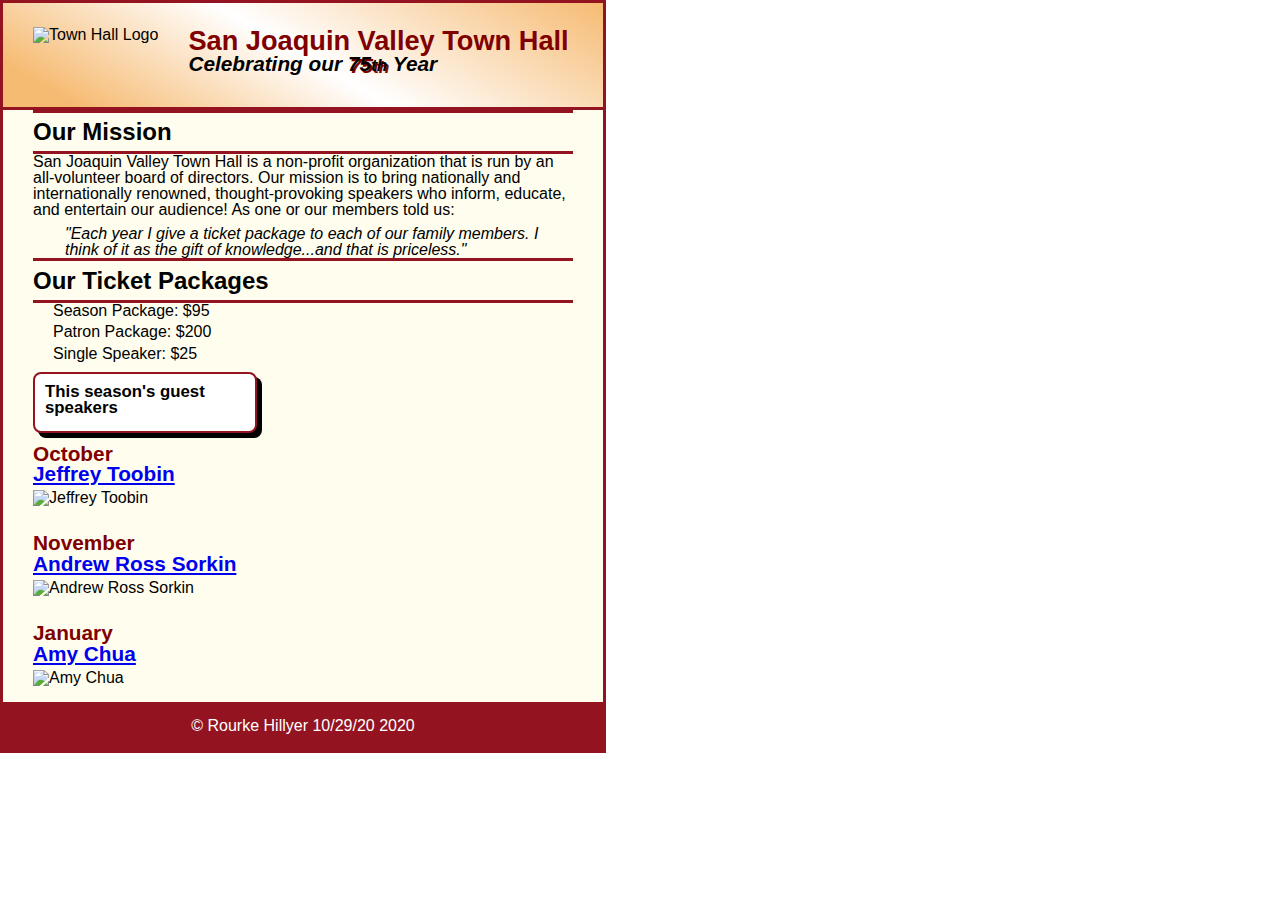
==== index.html @ 73b94317 "HomeWork A11" ====
<!DOCTYPE html>
<html lang="en" style="background-color: white">



<head>
	<meta charset="utf-8">
	<title>San Joaquin Valley Town Hall</title>
	<link rel="shortcut icon" href="images/favicon.ico">
	<link rel="stylesheet" href="styles/normalize.css">
	<link rel="stylesheet" href="styles/main.css">
</head>

<body>
	<header>

		<img height="80" src="images/town_hall_logo.gif"
			 alt="Town Hall Logo">
		<h2>San Joaquin Valley Town Hall</h2>

		<h3>Celebrating our <em>75<sup>th</sup></em> Year</h3>
	</header>
	<main>
		<h1>Our Mission</h1>

		<p>San Joaquin Valley Town Hall is a non-profit organization that is run by an all-volunteer board of directors. Our mission is to bring nationally and internationally renowned, thought-provoking speakers who inform, educate, and entertain our audience! As one or our members told us:</p>

		<blockquote>&quot;Each year I give a ticket package to each of our family members. I think of it as the gift of knowledge...and that is priceless.&quot;</blockquote>

		<h1>Our Ticket Packages</h1>
		<ul> <li>Season Package: $95</li>
			 <li>Patron Package: $200</li>
		     <li>Single Speaker: $25</li>
		</ul>

		<h3>This season's guest speakers</h3>

		<h2>October
		<br>
		<a href="speakers/toobin.html">Jeffrey Toobin</a>
		</h2>
		<img src="images/toobin75.jpg"
			 alt="Jeffrey Toobin">
		<br>
		<h2>
		November
		<br>
		<a href="speakers/Sorkin.html">Andrew Ross Sorkin</a>
		</h2>
		<img src="images/Sorkin75.jpg"
			 alt="Andrew Ross Sorkin">
		<h2>
			January
			<br>
			<a href="speakers/Chua.html"> Amy Chua</a>

		</h2>
		<img src="images/Chua75.jpg"
			 alt="Amy Chua">


	</main>
	<footer>
		<p> &copy; Rourke Hillyer 10/29/20 2020 </p>

	</footer>
</body>
</html>
---- styles/main.css ----
/* the styles for the elements */


/* CSS Reset */
#element { margin:0; padding:0; font-size:100%; line-height:1; }

	/* #element rules: */
#element { margin:5px 0 10px; font-size:13px; line-height:1.5; }



body {
	font-family: Arial, Helvetica, sans-serif;
    font-size: 100%;
}

/* the styles for the header */
header img {
	float: left;
	padding-right: 30px;
	padding-left: 30px;
}

header h2{
	font-size: 170%;
	color: #800000;
}

header h3{

	font-size: 130%;
	font-style: italic;
}

header em{
	text-shadow: 2px 2px #800000;
}

/* the styles for the section */
main {
	clear: left;
}


main h1{

	font-size: 150%;
}

main h2{
	font-size: 130%;
	color: #800000;
}

main h3{
	font-size: 105%;
}
/* the styles for the footer */

footer p{

	text-align: center;
	color: white;
}

 main a:hover{
	font-style: italic;
}


 body{
	 width: 600px;
	 margin-top: 0px;
	 margin-bottom: 0px;
	 margin-left: auto;
	 margin-right: auto;
 }

 body{
	 border-color: #931420;
	 border-style: solid;
	 border-width: 3px;
	 background: #fffded;
 }

 header{
	 border-bottom-style: solid;
	 border-bottom-color: #931420;
	 border-bottom-width: 3px;
 }

 main h1{
	 border-bottom-style: solid;
	 border-bottom-color: #931420;
	 border-bottom-width: 3px;

	 border-top-style: solid;
	 border-top-color: #931420;
	 border-top-width: 3px;
 }

 footer{
	 background-color: #931420;
 }




html, body, div, span, applet, object, iframe,
h1, h2, h3, h4, h5, h6, p, blockquote, pre,
a, abbr, acronym, address, big, cite, code,
del, dfn, em, img, ins, kbd, q, s, samp,
small, strike, strong, sub, sup, tt, var,
b, u, i, center,
dl, dt, dd, ol, ul, li,
fieldset, form, label, legend,
table, caption, tbody, tfoot, thead, tr, th, td,
article, aside, canvas, details, embed,
figure, figcaption, footer, header, hgroup,
menu, nav, output, ruby, section, summary,
time, mark, audio, video {
	margin: 0;
	padding: 0;
	/*border: 0;*/
	/*font-size: 100%;*/
	/*font: inherit;*/
	vertical-align: baseline;
}

article, aside, details, figcaption, figure,
footer, header, hgroup, menu, nav, section {
	display: block;
}
body {
	line-height: 1;
}
ol, ul {
	list-style: none;
}
blockquote, q {
	quotes: none;
}
/*blockquote:before, blockquote:after,
q:before, q:after {
	content: '';
	content: none;
}*/


table {
	border-collapse: collapse;
	border-spacing: 0;
}


header{
	padding-top: 1.5em;
	padding-bottom: 2em
}

main{
	padding-right: 30px;
	padding-left: 30px;
}

main h1{
	padding-top: .3em;
	padding-bottom: .3em;
}

main h2{
	padding-top: .53em;
	padding-bottom: .25em;
}

main h3{
	padding-bottom: .25em;
}

main img{
	padding-bottom: 1em;
}

main p{
	padding-bottom: .5em;
}

main blockquote{
	padding-right: 2em;
	padding-left: 2em;
	font-style: italic;
}

main ul{
	padding-bottom: .25em;
	padding-left: 1.25em;
}
main li{
	padding-bottom: .35em;
}

footer p{
	padding-top: 1em;
	padding-bottom: 1em;
}

header{
	background-image: linear-gradient(30deg, #f6bb73 0%,#f6bb73 10%, white 50%, #f6bb73 100%, #f6bb73 100%);
}


main h3{
	border-radius: 8px;
	border: 2px solid #931420;
	padding: 10px;
	width: 200px;
	height: 37px;
	background: white;
	box-shadow: 5px 5px black;
}
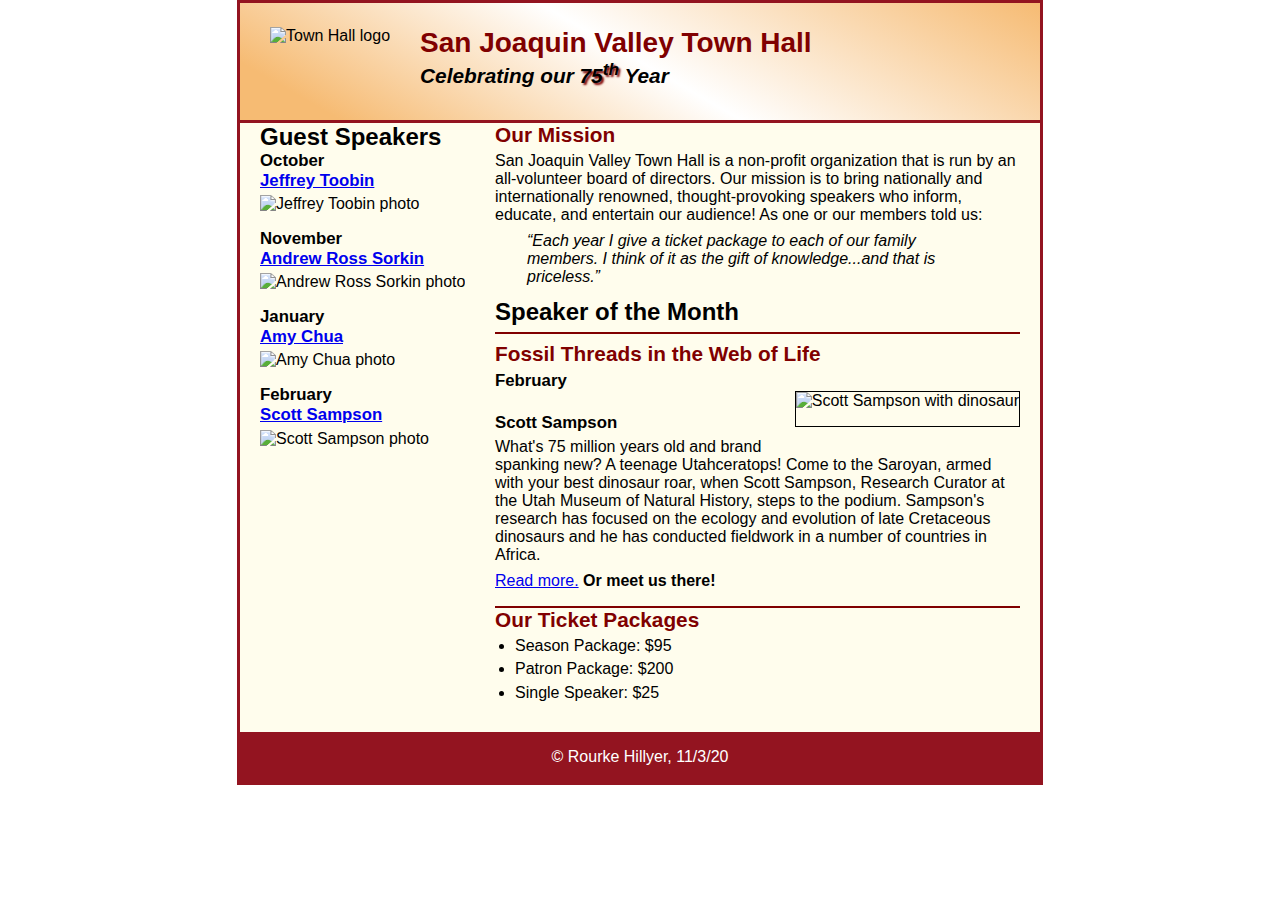
==== commit ea928190: "HomeWork A12" ====
--- a/index.html
+++ b/index.html
@@ -1,4 +1,4 @@
-<!DOCTYPE html>
+<!--<!DOCTYPE html>
 <html lang="en" style="background-color: white">
 
 
@@ -66,3 +66,78 @@
 	</footer>
 </body>
 </html>
+--> <!--Original-->
+<!-- Redo in order to have a better formatted A11 for A12-->
+
+<!DOCTYPE html>
+<html lang="en">
+
+<head>
+	<meta charset="utf-8">
+	<title>San Joaquin Valley Town Hall</title>
+	<link rel="shortcut icon" href="images/favicon.ico">
+	<link rel="stylesheet" href="styles/normalize.css">
+	<link rel="stylesheet" href="styles/main.css">
+</head>
+
+<body>
+<header>
+	<img src="images/town_hall_logo.gif" alt="Town Hall logo" height="80">
+	<h2>San Joaquin Valley Town Hall</h2>
+	<h3>Celebrating our <span class="shadow">75<sup>th</sup></span> Year</h3>
+</header>
+<main>
+
+	<section>
+	<h2>Our Mission</h2>
+	<p>San Joaquin Valley Town Hall is a non-profit organization that is run by an
+		all-volunteer board of directors. Our mission is to bring nationally and
+		internationally renowned, thought-provoking speakers who inform, educate,
+		and entertain our audience! As one or our members told us:</p>
+	<blockquote>&ldquo;Each year I give a ticket package to each of our family members.
+		I think of it as the gift of knowledge...and that is priceless.&rdquo;</blockquote>
+
+		<h1>Speaker of the Month</h1>
+
+		<article>
+			<h2>Fossil Threads in the Web of Life</h2>
+
+			<img src="images/sampson_dinosaur.jpg" alt="Scott Sampson with dinosaur">
+
+			<h3>February</h3>
+			<br>
+			<h3>Scott Sampson</h3>
+
+			<p>
+				What's 75 million years old and brand spanking new? A teenage Utahceratops! Come to the Saroyan, armed with your best dinosaur roar, when Scott Sampson, Research Curator at the Utah Museum of Natural History, steps to the podium. Sampson's research has focused on the ecology and evolution of late Cretaceous dinosaurs and he has conducted fieldwork in a number of countries in Africa. </p>
+
+			<p><a href="sampsonfixed.html">Read more.</a>&nbsp;<b>Or meet us there!</b></p>
+		</article>
+
+
+	<h2>Our Ticket Packages</h2>
+	<ul>
+		<li>Season Package: $95</li>
+		<li>Patron Package: $200</li>
+		<li>Single Speaker: $25</li>
+	</ul>
+	</section>
+
+	<aside>
+	<h2>Guest Speakers</h2>
+	<h3>October<br><a href="speakers/toobin.html">Jeffrey Toobin</a></h3>
+	<img src="images/toobin75.jpg" alt="Jeffrey Toobin photo">
+	<h3>November<br><a href="speakers/sorkin.html">Andrew Ross Sorkin</a></h3>
+	<img src="images/sorkin75.jpg" alt="Andrew Ross Sorkin photo">
+	<h3>January<br><a href="speakers/chua.html">Amy Chua</a></h3>
+	<img src="images/chua75.jpg" alt="Amy Chua photo">
+	<h3>February<br> <a href="speakers/sampson.html">Scott Sampson</a> </h3>
+	<img src="images/sampson75.jpg" alt="Scott Sampson photo">
+
+	</aside>
+</main>
+<footer>
+	<p>&copy; Rourke Hillyer, 11/3/20</p>
+</footer>
+</body>
+</html>--- a/styles/main.css
+++ b/styles/main.css
@@ -1,10 +1,13 @@
-/* the styles for the elements */
-
-
-/* CSS Reset */
+
+/* the styles for the elements
+
+
+CSS Reset
+
+
 #element { margin:0; padding:0; font-size:100%; line-height:1; }
 
-	/* #element rules: */
+	/* #element rules:
 #element { margin:5px 0 10px; font-size:13px; line-height:1.5; }
 
 
@@ -14,7 +17,7 @@
     font-size: 100%;
 }
 
-/* the styles for the header */
+/* the styles for the header
 header img {
 	float: left;
 	padding-right: 30px;
@@ -36,7 +39,7 @@
 	text-shadow: 2px 2px #800000;
 }
 
-/* the styles for the section */
+the styles for the section
 main {
 	clear: left;
 }
@@ -55,7 +58,7 @@
 main h3{
 	font-size: 105%;
 }
-/* the styles for the footer */
+the styles for the footer
 
 footer p{
 
@@ -123,7 +126,7 @@
 	padding: 0;
 	/*border: 0;*/
 	/*font-size: 100%;*/
-	/*font: inherit;*/
+	/*font: inherit;
 	vertical-align: baseline;
 }
 
@@ -144,7 +147,7 @@
 q:before, q:after {
 	content: '';
 	content: none;
-}*/
+}
 
 
 table {
@@ -218,3 +221,161 @@
 	background: white;
 	box-shadow: 5px 5px black;
 }
+*/
+
+/* the styles for the elements */
+* {
+	margin: 0;
+	padding: 0;
+}
+html {
+	background-color: white;
+}
+body {
+	font-family: Arial, Helvetica, sans-serif;
+	font-size: 100%;
+	width: 800px;
+	margin: 0 auto;
+	border: 3px solid #931420;
+	background-color: #fffded;
+}
+a:focus, a:hover {
+	font-style: italic;
+}
+/* the styles for the header */
+header {
+	padding: 1.5em 0 2em 0;
+	border-bottom: 3px solid #931420;
+	background-image: linear-gradient(30deg, #f6bb73 0%,#f6bb73 10%, white 50%, #f6bb73 100%, #f6bb73 100%);
+}
+header h2 {
+	font-size: 175%;
+	color: #800000;
+}
+header h3 {
+	font-size: 130%;
+	font-style: italic;
+}
+header img {
+	float: left;
+	padding: 0 30px;
+}
+.shadow {
+	text-shadow: 2px 2px 2px #800000;
+}
+/* the styles for the main content */
+main {
+	clear: left;
+}
+
+section{
+	width: 525px;
+	float: right;
+	padding-right: 20px;
+	padding-left: 20px;
+	padding-bottom: 20px;
+}
+
+aside{
+	width: 215px;
+	float: right;
+	padding-left: 20px;
+	padding-bottom: 20px;
+	
+}
+
+aside h2{
+
+}
+
+aside h3{
+	font-size: 105%;
+	padding-bottom: .25em;
+}
+
+aside img{
+	padding-bottom: 1em;
+}
+
+/* the h1 styles for exercise 5-1
+main h1 {
+	font-size: 150%;
+    border-top: 3px solid #931420;
+    border-bottom: 3px solid #931420;
+    padding: .3em 0;
+} */
+
+
+/* the h1 styles for exercise 5-2 */
+/*
+main h1 {
+	font-size: 150%;
+	border: 3px double #800000;
+	margin-bottom: .75em;
+	border-radius: 10px;
+	box-shadow: 5px 5px;
+	padding: .5em 0 .5em 2em;
+	background-color: white;
+}
+*/
+
+article{
+	padding-bottom: .5em;
+	padding-top:  .5em;
+	border-bottom: solid 2px #800000;
+	border-top: solid 2px #800000;
+}
+
+article img{
+	float: right;
+	margin-top: 20px;
+	margin-bottom: 20px;
+	margin-left: 20px;
+	border: solid 1px black;
+}
+
+section h1 {
+	font-size: 150%;
+	padding-top: .5em;
+	padding-bottom: .25em;
+	margin: 0;
+}
+
+section h2 {
+	color: #800000;
+	font-size: 130%;
+	padding: 0 0 .25em 0;
+
+}
+section h3 {
+	font-size: 105%;
+	padding-bottom: .25em;
+}
+section img {
+	padding-bottom: 1em;
+}
+section p {
+	padding-bottom: .5em;
+}
+section blockquote {
+	padding: 0 2em;
+	font-style: italic;
+}
+section ul {
+	padding: 0 0 .25em 1.25em;
+}
+section li {
+	padding-bottom: .35em;
+}
+
+/* the styles for the footer */
+footer {
+	clear: both;
+	background-color: #931420;
+
+}
+footer p {
+	text-align: center;
+	color: white;
+	padding: 1em 0;
+}
--- a/styles/main.css
+++ b/styles/main.css
@@ -1,10 +1,13 @@
-/* the styles for the elements */
-
-
-/* CSS Reset */
+
+/* the styles for the elements
+
+
+CSS Reset
+
+
 #element { margin:0; padding:0; font-size:100%; line-height:1; }
 
-	/* #element rules: */
+	/* #element rules:
 #element { margin:5px 0 10px; font-size:13px; line-height:1.5; }
 
 
@@ -14,7 +17,7 @@
     font-size: 100%;
 }
 
-/* the styles for the header */
+/* the styles for the header
 header img {
 	float: left;
 	padding-right: 30px;
@@ -36,7 +39,7 @@
 	text-shadow: 2px 2px #800000;
 }
 
-/* the styles for the section */
+the styles for the section
 main {
 	clear: left;
 }
@@ -55,7 +58,7 @@
 main h3{
 	font-size: 105%;
 }
-/* the styles for the footer */
+the styles for the footer
 
 footer p{
 
@@ -123,7 +126,7 @@
 	padding: 0;
 	/*border: 0;*/
 	/*font-size: 100%;*/
-	/*font: inherit;*/
+	/*font: inherit;
 	vertical-align: baseline;
 }
 
@@ -144,7 +147,7 @@
 q:before, q:after {
 	content: '';
 	content: none;
-}*/
+}
 
 
 table {
@@ -218,3 +221,161 @@
 	background: white;
 	box-shadow: 5px 5px black;
 }
+*/
+
+/* the styles for the elements */
+* {
+	margin: 0;
+	padding: 0;
+}
+html {
+	background-color: white;
+}
+body {
+	font-family: Arial, Helvetica, sans-serif;
+	font-size: 100%;
+	width: 800px;
+	margin: 0 auto;
+	border: 3px solid #931420;
+	background-color: #fffded;
+}
+a:focus, a:hover {
+	font-style: italic;
+}
+/* the styles for the header */
+header {
+	padding: 1.5em 0 2em 0;
+	border-bottom: 3px solid #931420;
+	background-image: linear-gradient(30deg, #f6bb73 0%,#f6bb73 10%, white 50%, #f6bb73 100%, #f6bb73 100%);
+}
+header h2 {
+	font-size: 175%;
+	color: #800000;
+}
+header h3 {
+	font-size: 130%;
+	font-style: italic;
+}
+header img {
+	float: left;
+	padding: 0 30px;
+}
+.shadow {
+	text-shadow: 2px 2px 2px #800000;
+}
+/* the styles for the main content */
+main {
+	clear: left;
+}
+
+section{
+	width: 525px;
+	float: right;
+	padding-right: 20px;
+	padding-left: 20px;
+	padding-bottom: 20px;
+}
+
+aside{
+	width: 215px;
+	float: right;
+	padding-left: 20px;
+	padding-bottom: 20px;
+	
+}
+
+aside h2{
+
+}
+
+aside h3{
+	font-size: 105%;
+	padding-bottom: .25em;
+}
+
+aside img{
+	padding-bottom: 1em;
+}
+
+/* the h1 styles for exercise 5-1
+main h1 {
+	font-size: 150%;
+    border-top: 3px solid #931420;
+    border-bottom: 3px solid #931420;
+    padding: .3em 0;
+} */
+
+
+/* the h1 styles for exercise 5-2 */
+/*
+main h1 {
+	font-size: 150%;
+	border: 3px double #800000;
+	margin-bottom: .75em;
+	border-radius: 10px;
+	box-shadow: 5px 5px;
+	padding: .5em 0 .5em 2em;
+	background-color: white;
+}
+*/
+
+article{
+	padding-bottom: .5em;
+	padding-top:  .5em;
+	border-bottom: solid 2px #800000;
+	border-top: solid 2px #800000;
+}
+
+article img{
+	float: right;
+	margin-top: 20px;
+	margin-bottom: 20px;
+	margin-left: 20px;
+	border: solid 1px black;
+}
+
+section h1 {
+	font-size: 150%;
+	padding-top: .5em;
+	padding-bottom: .25em;
+	margin: 0;
+}
+
+section h2 {
+	color: #800000;
+	font-size: 130%;
+	padding: 0 0 .25em 0;
+
+}
+section h3 {
+	font-size: 105%;
+	padding-bottom: .25em;
+}
+section img {
+	padding-bottom: 1em;
+}
+section p {
+	padding-bottom: .5em;
+}
+section blockquote {
+	padding: 0 2em;
+	font-style: italic;
+}
+section ul {
+	padding: 0 0 .25em 1.25em;
+}
+section li {
+	padding-bottom: .35em;
+}
+
+/* the styles for the footer */
+footer {
+	clear: both;
+	background-color: #931420;
+
+}
+footer p {
+	text-align: center;
+	color: white;
+	padding: 1em 0;
+}
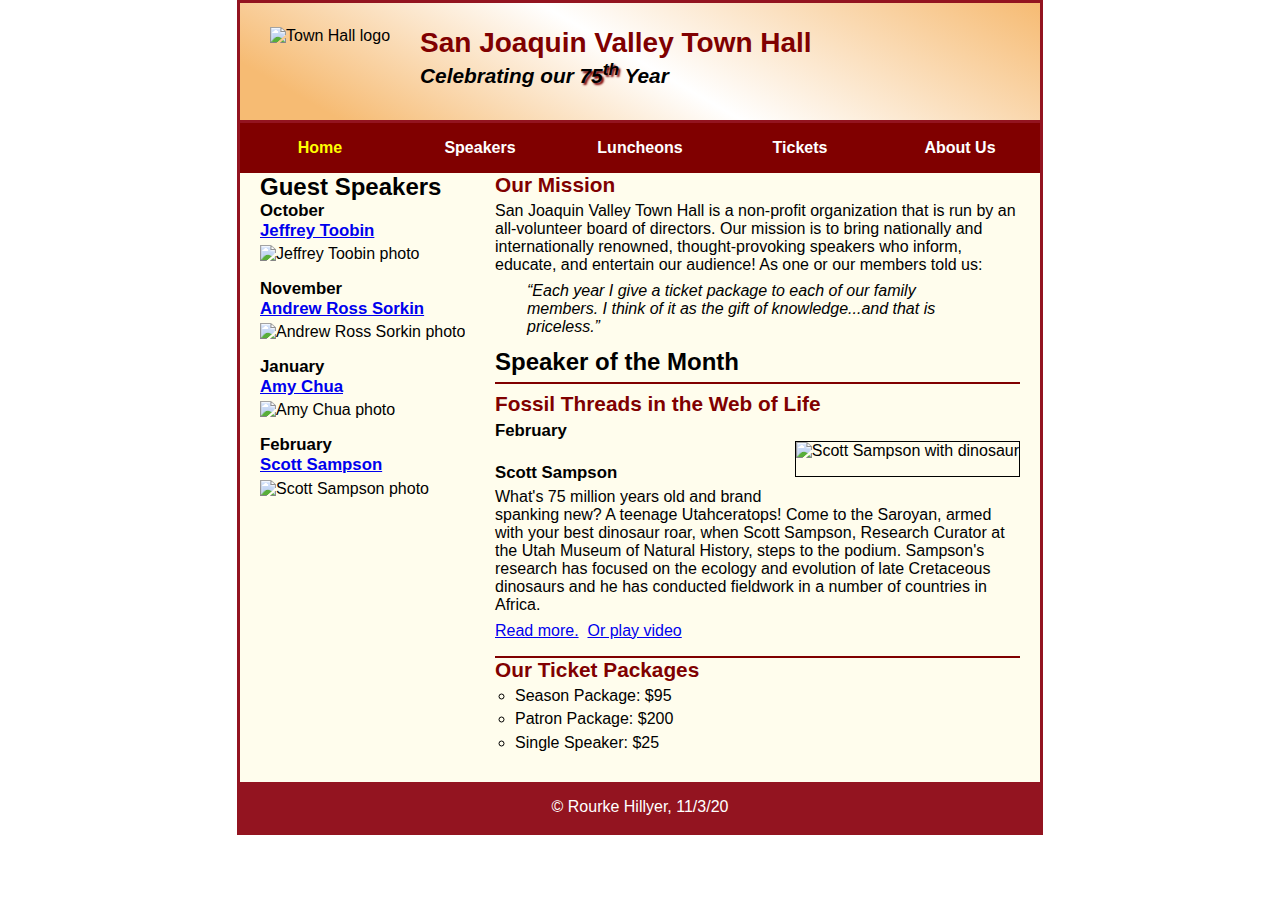
==== commit f43d2dca: "HomeWork A13" ====
--- a/index.html
+++ b/index.html
@@ -80,12 +80,35 @@
 	<link rel="stylesheet" href="styles/main.css">
 </head>
 
+
+
 <body>
 <header>
 	<img src="images/town_hall_logo.gif" alt="Town Hall logo" height="80">
 	<h2>San Joaquin Valley Town Hall</h2>
 	<h3>Celebrating our <span class="shadow">75<sup>th</sup></span> Year</h3>
 </header>
+
+<nav id= "nav_menu">
+	<ul>
+		<li><a href="index.html" class= "current"> Home </a> </li>
+		<li><a href= "c16x_speakers.html"> Speakers </a> </li>
+		<li><a href= "luncheons.html"  > Luncheons </a> </li>
+		<li><a href= "tickets.html" > Tickets </a> </li>
+		<li><a href= "aboutus.html" > About Us </a>
+			<ul>
+				<li><a href="#">Our History</a>  </li>
+				<li><a href="#"> Board of Directors</a> </li>
+				<li><a href="#"> Past Speakers</a> </li>
+				<li><a href="#"> Contact Information</a> </li>
+			</ul>
+		</li>
+
+	</ul>
+
+</nav>
+
+
 <main>
 
 	<section>
@@ -111,7 +134,9 @@
 			<p>
 				What's 75 million years old and brand spanking new? A teenage Utahceratops! Come to the Saroyan, armed with your best dinosaur roar, when Scott Sampson, Research Curator at the Utah Museum of Natural History, steps to the podium. Sampson's research has focused on the ecology and evolution of late Cretaceous dinosaurs and he has conducted fieldwork in a number of countries in Africa. </p>
 
-			<p><a href="sampsonfixed.html">Read more.</a>&nbsp;<b>Or meet us there!</b></p>
+			<p><a href="sampsonfixed.html">Read more.</a>&nbsp;
+				<a href="media/sampson.swf" target="_blank">Or play video</a>
+			</p>
 		</article>
 
 
--- a/styles/main.css
+++ b/styles/main.css
@@ -363,6 +363,7 @@
 }
 section ul {
 	padding: 0 0 .25em 1.25em;
+	list-style-type: circle;
 }
 section li {
 	padding-bottom: .35em;
@@ -379,3 +380,52 @@
 	color: white;
 	padding: 1em 0;
 }
+
+#nav_menu{
+	padding: 0;
+	margin: 0;
+	list-style-type: none;
+	position: relative;
+}
+
+#nav_menu ul li{
+	float: left;
+}
+
+#nav_menu ul li a{
+	display: block;
+	width: 160px;
+	text-align: center;
+	padding-top: 1em;
+	padding-bottom: 1em;
+	background-color: #800000;
+	text-decoration: none;
+	color: white;
+	font-weight: bold;
+}
+
+#nav_menu a.current{
+	color: yellow;
+}
+
+#nav_menu ul ul{
+	display: none;
+	position: absolute;
+	top: 100%;
+}
+
+#nav_menu ul li:hover > ul {
+	display: block;
+	margin-top: 50px;
+}
+
+#nav_menu > ul  ::after {
+
+	content: "";
+	clear: both;
+	display: block;
+}
+
+ul{
+	list-style-type: none;
+}
--- a/styles/main.css
+++ b/styles/main.css
@@ -363,6 +363,7 @@
 }
 section ul {
 	padding: 0 0 .25em 1.25em;
+	list-style-type: circle;
 }
 section li {
 	padding-bottom: .35em;
@@ -379,3 +380,52 @@
 	color: white;
 	padding: 1em 0;
 }
+
+#nav_menu{
+	padding: 0;
+	margin: 0;
+	list-style-type: none;
+	position: relative;
+}
+
+#nav_menu ul li{
+	float: left;
+}
+
+#nav_menu ul li a{
+	display: block;
+	width: 160px;
+	text-align: center;
+	padding-top: 1em;
+	padding-bottom: 1em;
+	background-color: #800000;
+	text-decoration: none;
+	color: white;
+	font-weight: bold;
+}
+
+#nav_menu a.current{
+	color: yellow;
+}
+
+#nav_menu ul ul{
+	display: none;
+	position: absolute;
+	top: 100%;
+}
+
+#nav_menu ul li:hover > ul {
+	display: block;
+	margin-top: 50px;
+}
+
+#nav_menu > ul  ::after {
+
+	content: "";
+	clear: both;
+	display: block;
+}
+
+ul{
+	list-style-type: none;
+}
